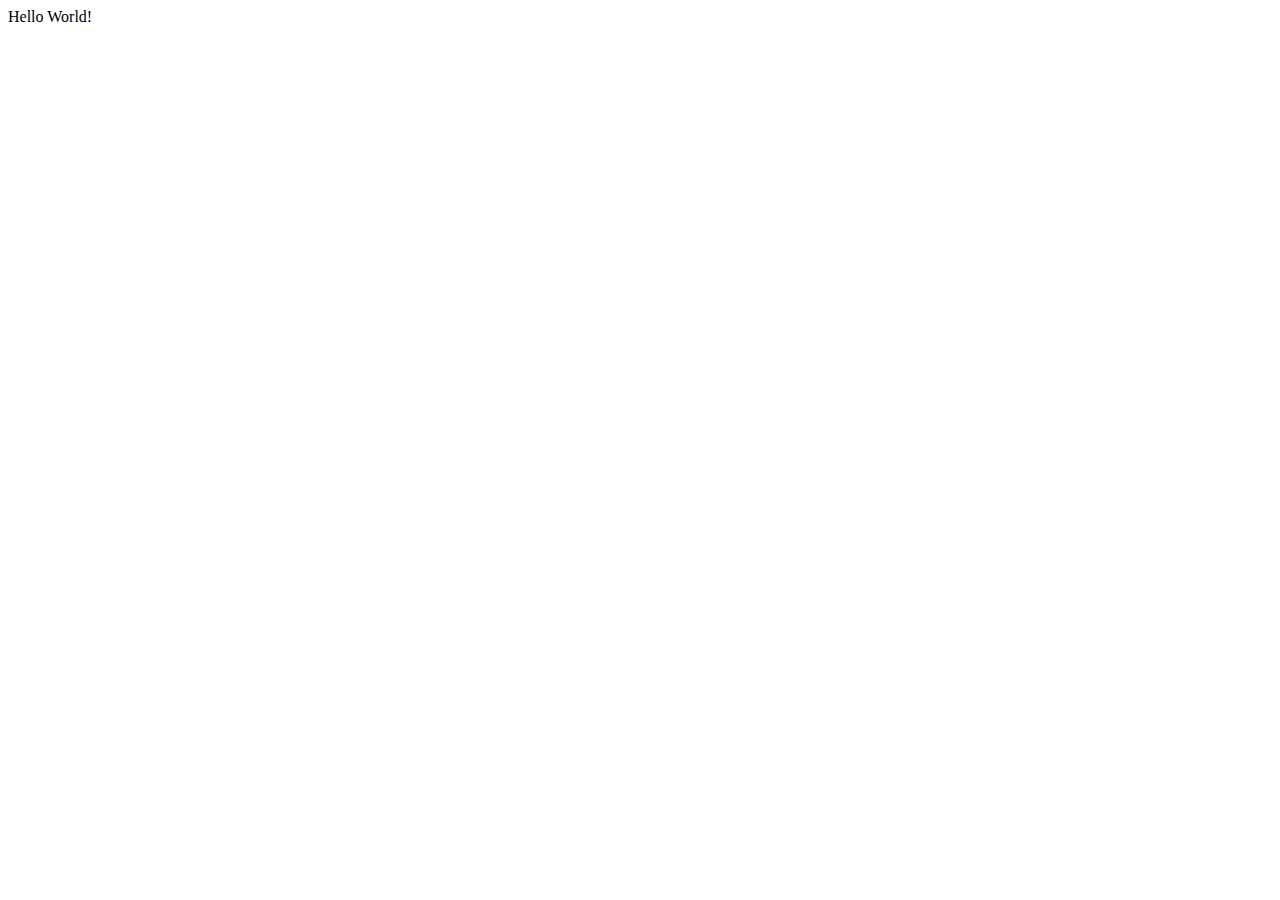
==== index.html @ dd48e70a "modify innerhtml" ====
<!DOCTYPE html>
<html lang="en">
<head>
    <meta charset="UTF-8">
    <meta name="viewport" content="width=device-width, initial-scale=1.0">
    <link rel="stylesheet" href="style.css">
    <title>index</title>
</head>
<body>
    Hello World!
</body>
</html>
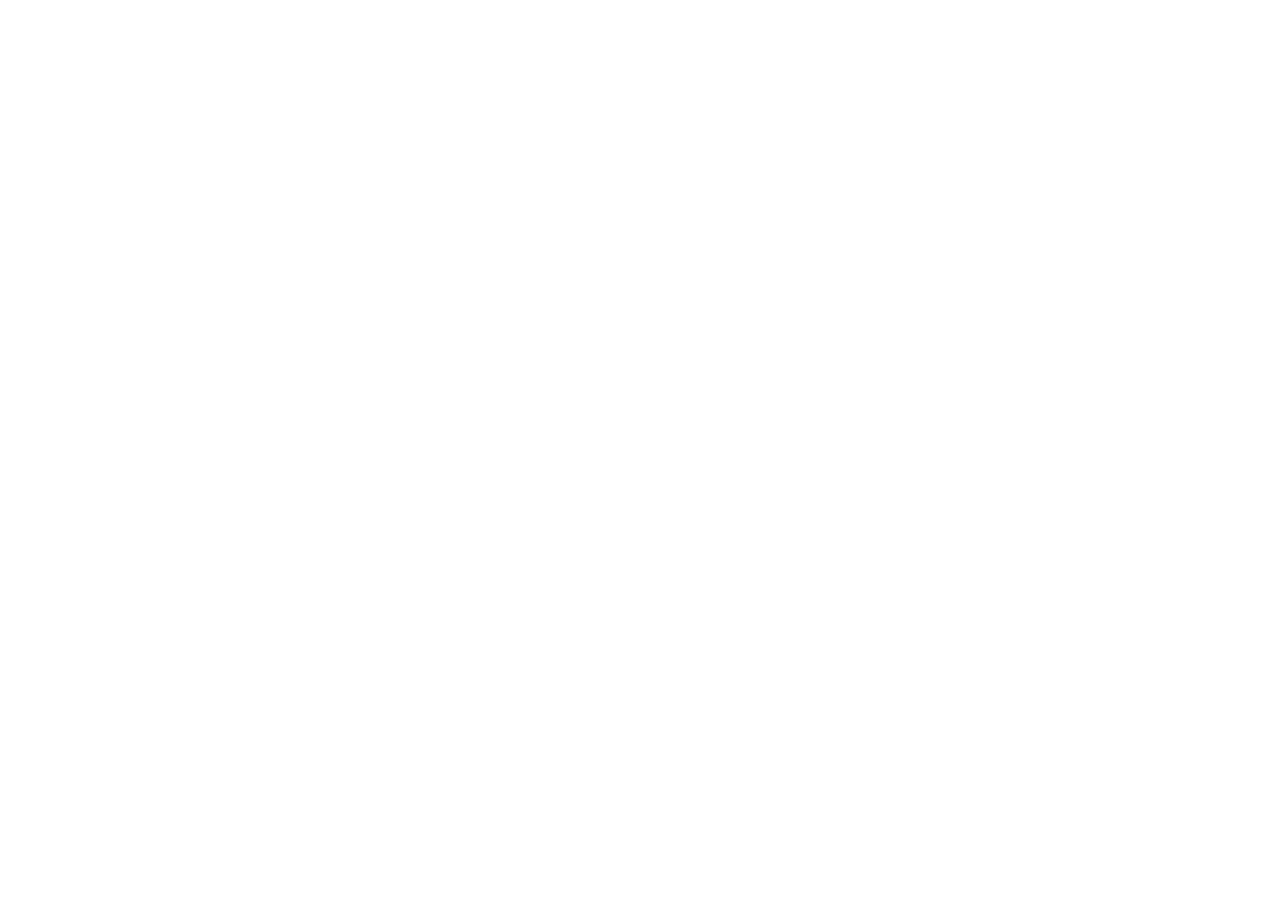
==== commit 8ac2ea75: "hello" ====
--- a/index.html
+++ b/index.html
@@ -4,9 +4,9 @@
     <meta charset="UTF-8">
     <meta name="viewport" content="width=device-width, initial-scale=1.0">
     <link rel="stylesheet" href="style.css">
-    <title>index</title>
+    <title>哈囉~~~~~~~~~~~~~~~~！</title>
 </head>
 <body>
-    Hello World!
+    
 </body>
 </html>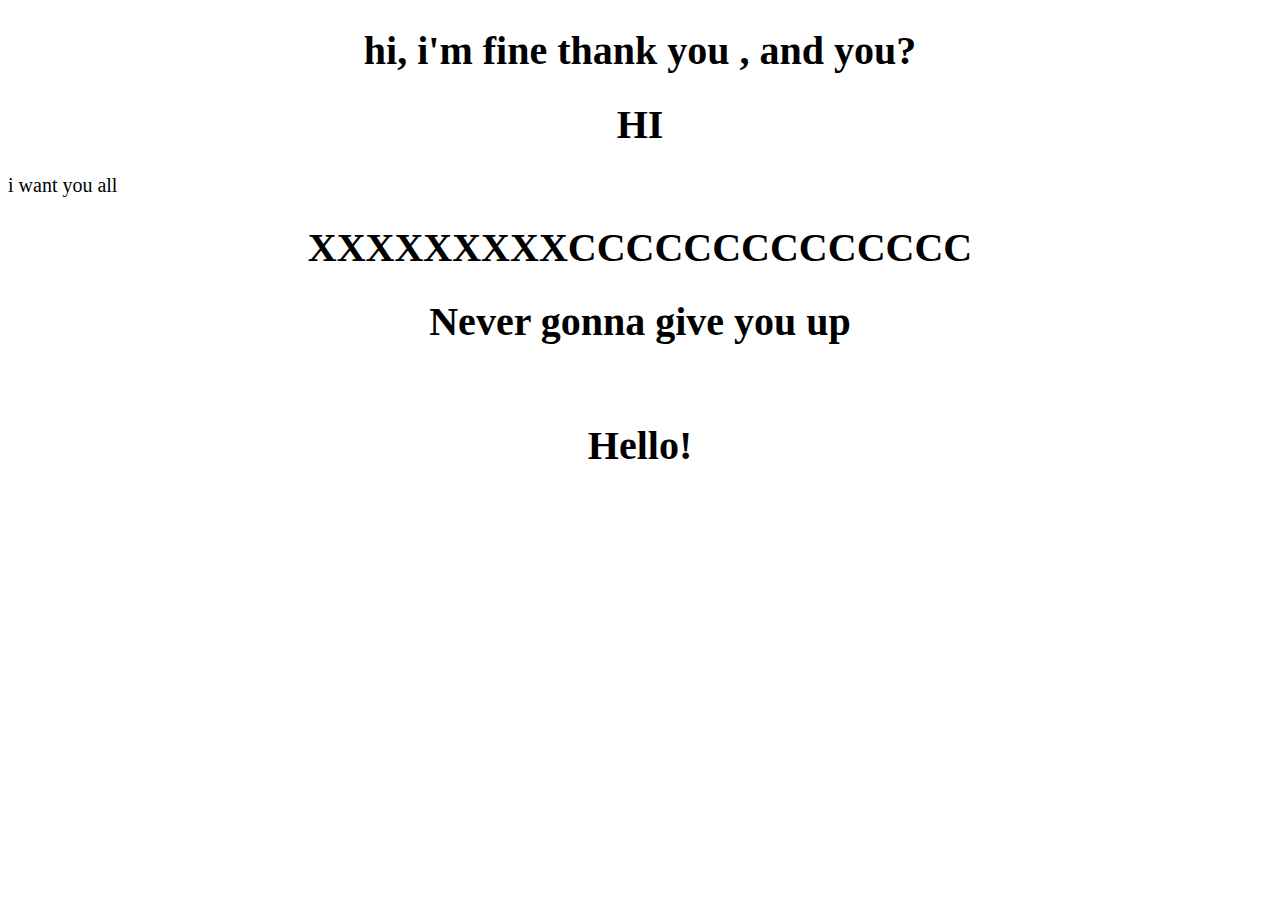
==== commit 34f245f3: "Merge branch 'master' into master" ====
--- a/index.html
+++ b/index.html
@@ -4,9 +4,33 @@
     <meta charset="UTF-8">
     <meta name="viewport" content="width=device-width, initial-scale=1.0">
     <link rel="stylesheet" href="style.css">
-    <title>哈囉~~~~~~~~~~~~~~~~！</title>
+    <title>index</title>
 </head>
+
 <body>
+
+    <h1>hi, i'm fine thank you , and you?</h1>
+
+    <h1>HI</h1>
+
+
+    <div class="ww">i want you all</div>
+
+
+
+    <h1>XXXXXXXXXCCCCCCCCCCCCCC</h1>
+
+    <h1>Never gonna give you up</h1>
+    <div class="img_box">
+        <img src="https://www.thetimes.co.uk/imageserver/image/%2Fmethode%2Fsundaytimes%2Fprod%2Fweb%2Fbin%2Fe6496bba-3356-11ec-91da-063c6e372e74.jpg?crop=2667%2C1500%2C0%2C0" alt="">
+    </div>
+
+
+
+    <h1>Hello!</h1>
+
+
     
+
 </body>
 </html>--- a/style.css
+++ b/style.css
@@ -0,0 +1,21 @@
+body {
+    font-size: 20px;
+}
+
+h1{
+    text-align: center;
+
+
+.img_box{
+    width: 100%;
+}
+
+h1{
+    text-align: center;
+    font-family: Impact, Haettenschweiler, 'Arial Narrow Bold', sans-serif;
+}
+
+img{
+    width: 100%;
+
+}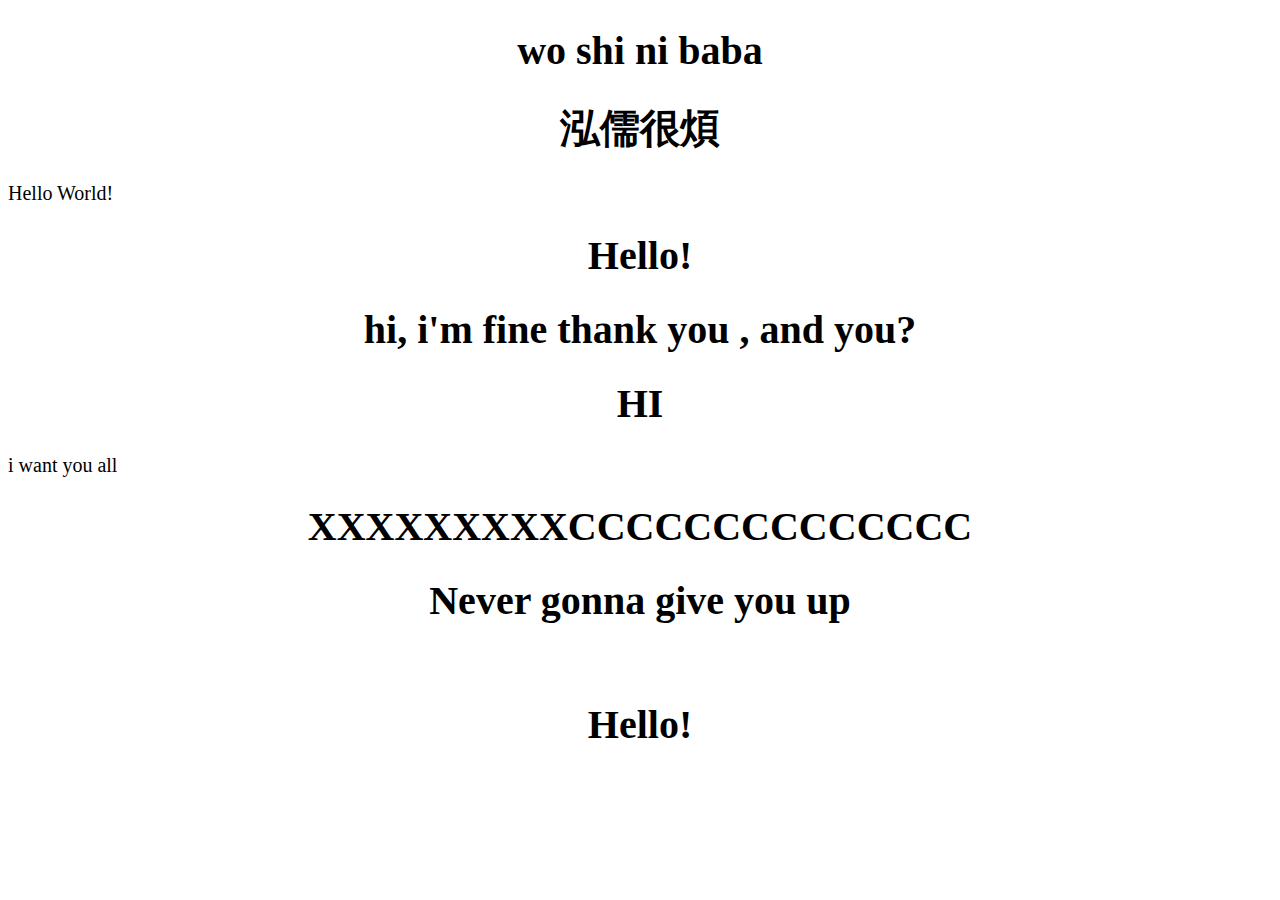
==== commit b402fb40: "Merge pull request #1 from Ashiyeon/master" ====
--- a/index.html
+++ b/index.html
@@ -1,13 +1,38 @@
 <!DOCTYPE html>
 <html lang="en">
+
 <head>
     <meta charset="UTF-8">
     <meta name="viewport" content="width=device-width, initial-scale=1.0">
     <link rel="stylesheet" href="style.css">
+    <title>哈囉~~~~~~~~~~~~~~~~！</title>
+
+  <head>
+    <meta charset="UTF-8" />
+    <meta name="viewport" content="width=device-width, initial-scale=1.0" />
+    <link rel="stylesheet" href="style.css" />
     <title>index</title>
+
 </head>
 
 <body>
+
+
+    <h1>
+        wo shi ni baba
+    </h1>
+
+    <div class="title">
+        <h1>泓儒很煩</h1>
+    </div>
+
+
+    Hello World!
+
+
+
+    <h1>Hello!</h1>
+
 
     <h1>hi, i'm fine thank you , and you?</h1>
 
@@ -30,7 +55,10 @@
     <h1>Hello!</h1>
 
 
+
     
 
+
 </body>
-</html>+</html>
+
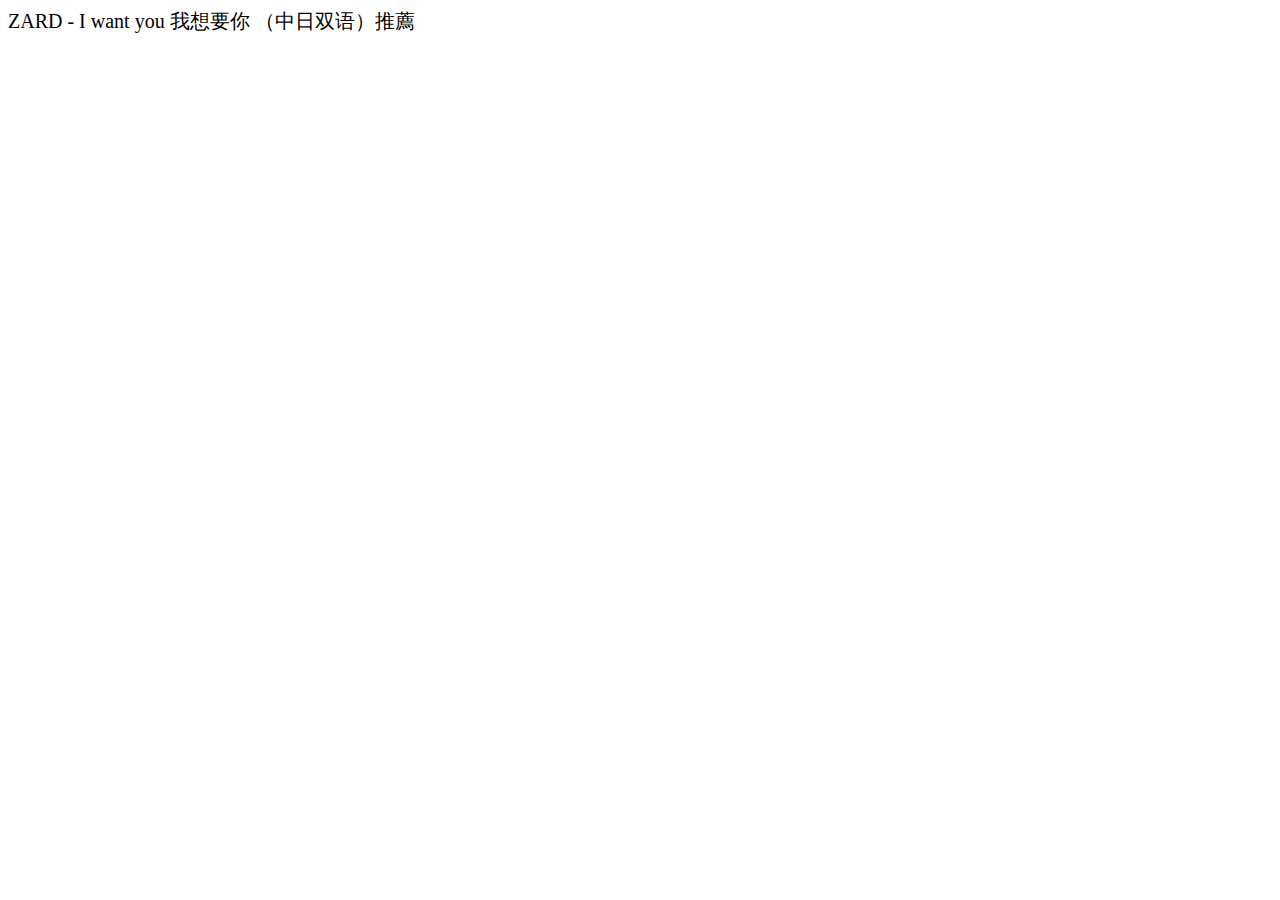
==== commit effc5d92: "12" ====
--- a/index.html
+++ b/index.html
@@ -1,64 +1,12 @@
 <!DOCTYPE html>
 <html lang="en">
-
 <head>
     <meta charset="UTF-8">
     <meta name="viewport" content="width=device-width, initial-scale=1.0">
     <link rel="stylesheet" href="style.css">
-    <title>哈囉~~~~~~~~~~~~~~~~！</title>
-
-  <head>
-    <meta charset="UTF-8" />
-    <meta name="viewport" content="width=device-width, initial-scale=1.0" />
-    <link rel="stylesheet" href="style.css" />
     <title>index</title>
-
 </head>
-
 <body>
-
-
-    <h1>
-        wo shi ni baba
-    </h1>
-
-    <div class="title">
-        <h1>泓儒很煩</h1>
-    </div>
-
-
-    Hello World!
-
-
-
-    <h1>Hello!</h1>
-
-
-    <h1>hi, i'm fine thank you , and you?</h1>
-
-    <h1>HI</h1>
-
-
-    <div class="ww">i want you all</div>
-
-
-
-    <h1>XXXXXXXXXCCCCCCCCCCCCCC</h1>
-
-    <h1>Never gonna give you up</h1>
-    <div class="img_box">
-        <img src="https://www.thetimes.co.uk/imageserver/image/%2Fmethode%2Fsundaytimes%2Fprod%2Fweb%2Fbin%2Fe6496bba-3356-11ec-91da-063c6e372e74.jpg?crop=2667%2C1500%2C0%2C0" alt="">
-    </div>
-
-
-
-    <h1>Hello!</h1>
-
-
-
-    
-
-
+    <div class="ww">ZARD - I want you 我想要你 （中日双语）推薦</div>
 </body>
-</html>
-
+</html>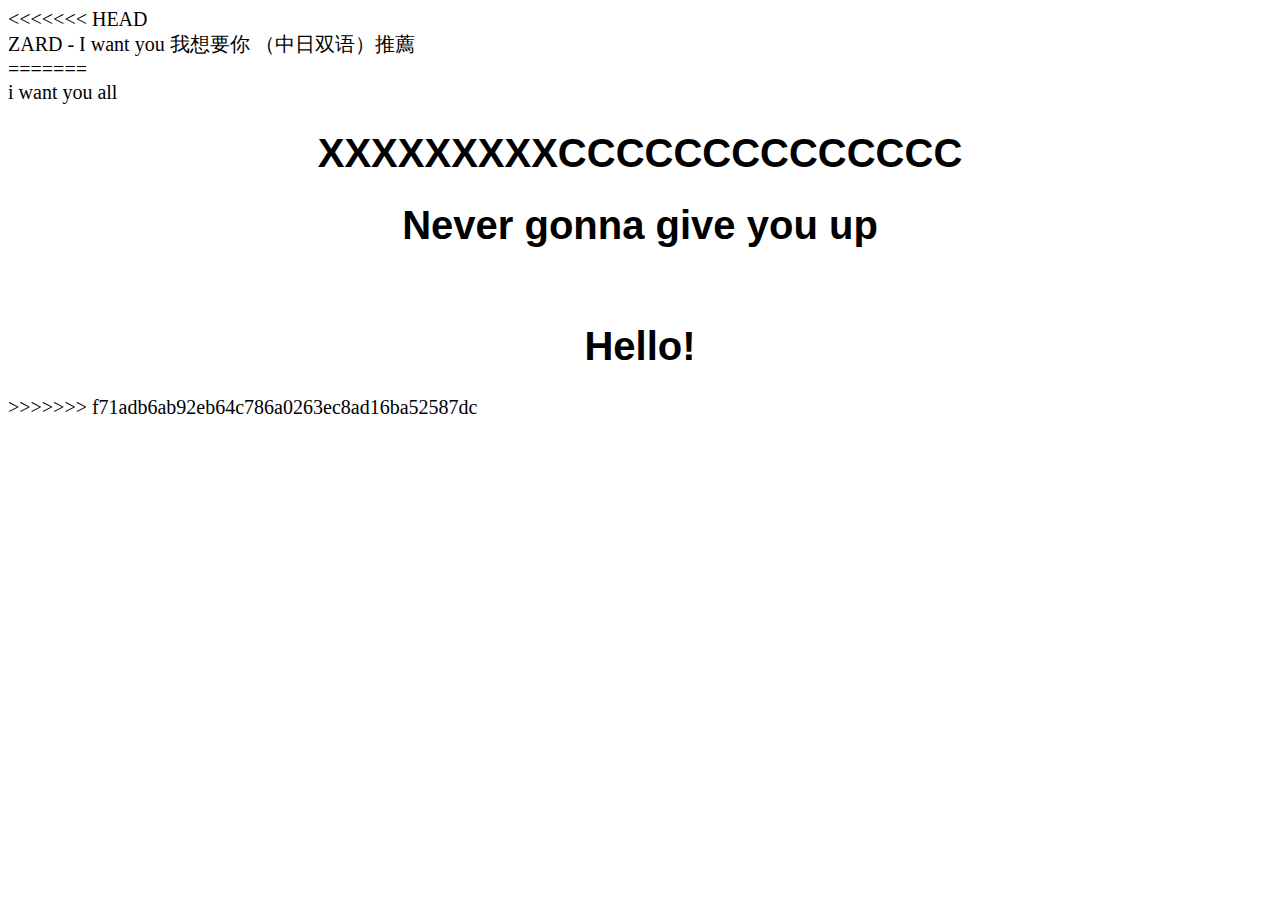
==== commit 453b2042: "Merge branch 'master' of https://github.com/Edward8246/testgit102" ====
--- a/index.html
+++ b/index.html
@@ -6,7 +6,27 @@
     <link rel="stylesheet" href="style.css">
     <title>index</title>
 </head>
+<<<<<<< HEAD
 <body>
     <div class="ww">ZARD - I want you 我想要你 （中日双语）推薦</div>
+=======
+
+    <div class="ww">i want you all</div>
+
+
+
+    <h1>XXXXXXXXXCCCCCCCCCCCCCC</h1>
+
+    <h1>Never gonna give you up</h1>
+    <div class="img_box">
+        <img src="https://www.thetimes.co.uk/imageserver/image/%2Fmethode%2Fsundaytimes%2Fprod%2Fweb%2Fbin%2Fe6496bba-3356-11ec-91da-063c6e372e74.jpg?crop=2667%2C1500%2C0%2C0" alt="">
+    </div>
+
+
+
+    <h1>Hello!</h1>
+    
+
+>>>>>>> f71adb6ab92eb64c786a0263ec8ad16ba52587dc
 </body>
 </html>--- a/style.css
+++ b/style.css
@@ -1,10 +1,6 @@
 body {
     font-size: 20px;
 }
-
-h1{
-    text-align: center;
-
 
 .img_box{
     width: 100%;
@@ -17,5 +13,4 @@
 
 img{
     width: 100%;
-
 }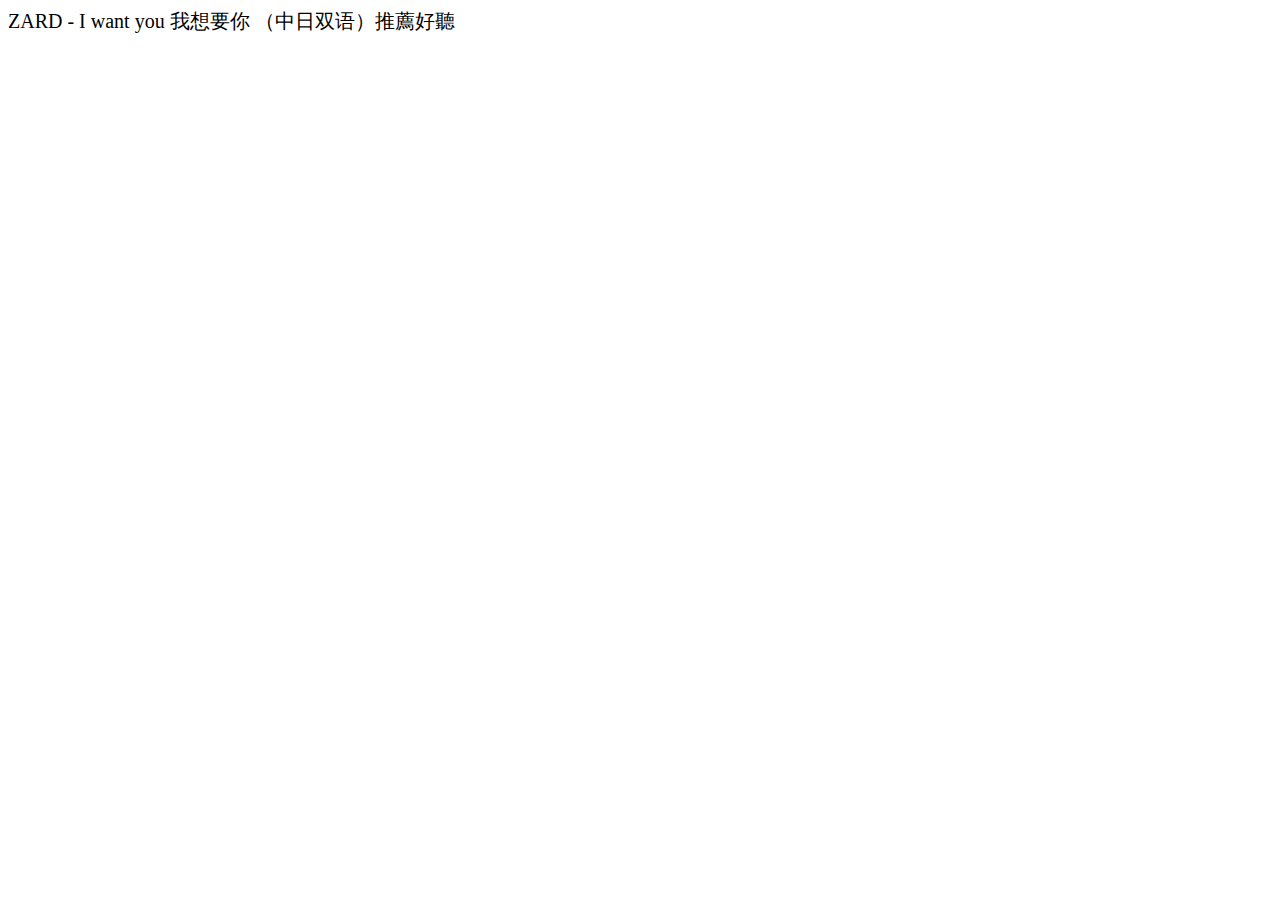
==== commit add16a6c: "no message" ====
--- a/index.html
+++ b/index.html
@@ -6,27 +6,7 @@
     <link rel="stylesheet" href="style.css">
     <title>index</title>
 </head>
-<<<<<<< HEAD
 <body>
-    <div class="ww">ZARD - I want you 我想要你 （中日双语）推薦</div>
-=======
-
-    <div class="ww">i want you all</div>
-
-
-
-    <h1>XXXXXXXXXCCCCCCCCCCCCCC</h1>
-
-    <h1>Never gonna give you up</h1>
-    <div class="img_box">
-        <img src="https://www.thetimes.co.uk/imageserver/image/%2Fmethode%2Fsundaytimes%2Fprod%2Fweb%2Fbin%2Fe6496bba-3356-11ec-91da-063c6e372e74.jpg?crop=2667%2C1500%2C0%2C0" alt="">
-    </div>
-
-
-
-    <h1>Hello!</h1>
-    
-
->>>>>>> f71adb6ab92eb64c786a0263ec8ad16ba52587dc
+    <div class="ww">ZARD - I want you 我想要你 （中日双语）推薦好聽</div>
 </body>
 </html>